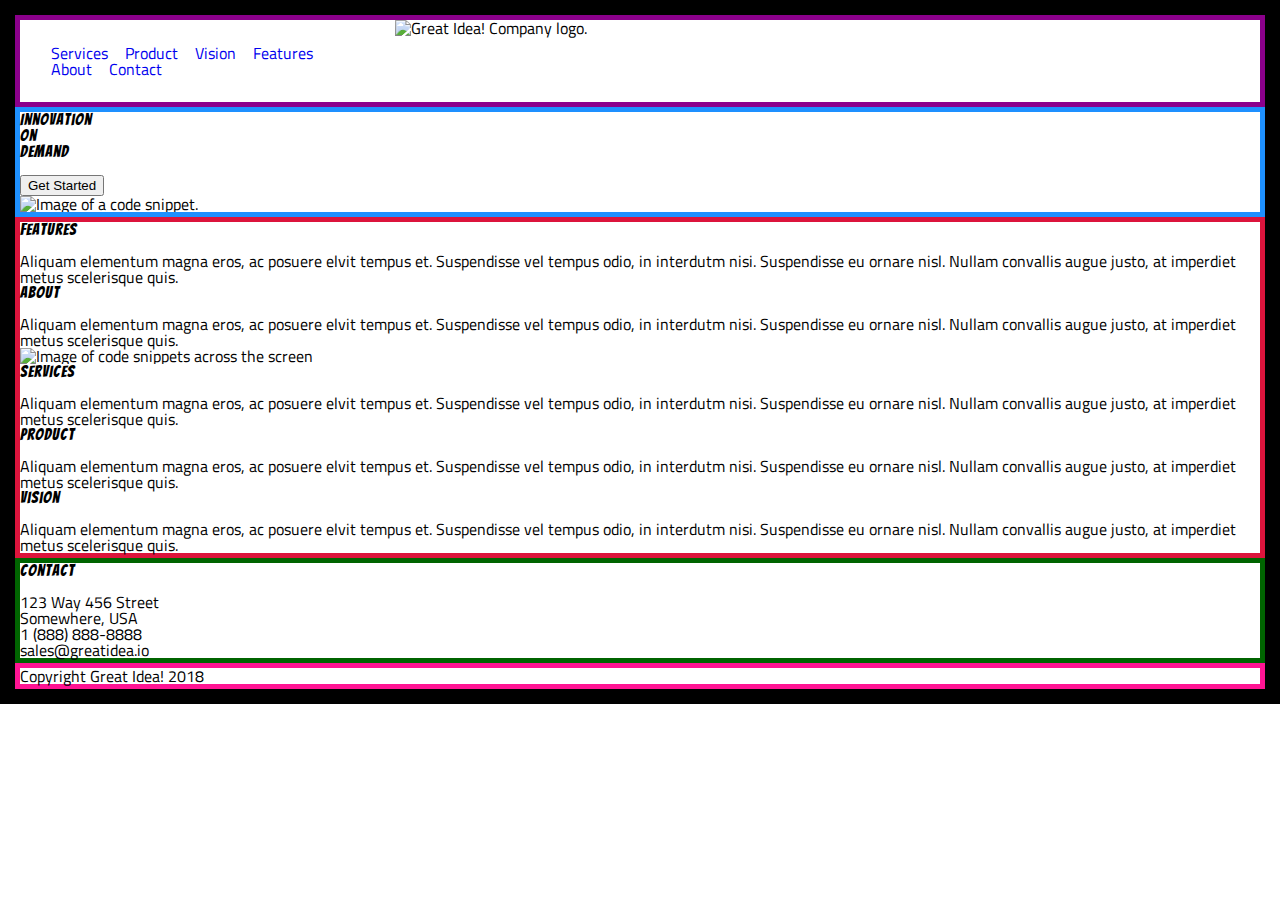
==== great-idea/index.html @ bd3be1cb "Added Flexbox to the container, and started working on Nav items" ====
<!doctype html>

<html lang="en">
<head>
  <meta charset="utf-8">

  <title>Great Idea!</title>

  <link href="https://fonts.googleapis.com/css?family=Bangers|Titillium+Web" rel="stylesheet">
  <link rel="stylesheet" href="css/index.css">

  <!--[if lt IE 9]>
    <script src="https://cdnjs.cloudflare.com/ajax/libs/html5shiv/3.7.3/html5shiv.js"></script>
  <![endif]-->
</head>

  <body>
  <div class="container">

    <header>
      <nav>
        <a href="#">Services</a>
        <a href="#">Product</a>
        <a href="#">Vision</a>
        <a href="#">Features</a>
        <a href="#">About</a>
        <a href="#">Contact</a>
      </nav>
      <img class="logo" src="https://tk-assets.lambdaschool.com/c7e8c14d-d7ad-4d21-9c18-4a68c77e5ad5_logo.png" alt="Great Idea! Company logo.">
    </header>

    <section class="cta">
      <div class="cta-text">
        <h1>Innovation<br> On<br> Demand</h1>
        <button>Get Started</button>
      </div>
      <img src="img/header-img.png" alt="Image of a code snippet.">
    </section>

    <section class="main-content">

      <div class="top-content">
        <div class="text-content">
          <h4>Features</h4>
          <p>Aliquam elementum magna eros, ac posuere elvit tempus et. Suspendisse vel tempus odio, in interdutm nisi. Suspendisse eu ornare nisl. Nullam convallis augue justo, at imperdiet metus scelerisque quis.</p>
        </div>
        <div class="text-content">
          <h4>About</h4>
          <p>Aliquam elementum magna eros, ac posuere elvit tempus et. Suspendisse vel tempus odio, in interdutm nisi. Suspendisse eu ornare nisl. Nullam convallis augue justo, at imperdiet metus scelerisque quis.</p>
        </div>
      </div>

      <img class="middle-img" src="img/mid-page-accent.jpg" alt="Image of code snippets across the screen">

      <div class="bottom-content">
        <div class="text-content">
          <h4>Services</h4>
          <p>Aliquam elementum magna eros, ac posuere elvit tempus et. Suspendisse vel tempus odio, in interdutm nisi. Suspendisse eu ornare nisl. Nullam convallis augue justo, at imperdiet metus scelerisque quis.</p>
        </div>
        <div class="text-content">
          <h4>Product</h4>
          <p>Aliquam elementum magna eros, ac posuere elvit tempus et. Suspendisse vel tempus odio, in interdutm nisi. Suspendisse eu ornare nisl. Nullam convallis augue justo, at imperdiet metus scelerisque quis.</p>
        </div>
        <div class="text-content">
          <h4>Vision</h4>
          <p>Aliquam elementum magna eros, ac posuere elvit tempus et. Suspendisse vel tempus odio, in interdutm nisi. Suspendisse eu ornare nisl. Nullam convallis augue justo, at imperdiet metus scelerisque quis.</p>
        </div>
      </div>

    </section>

    <section class="contact">

      <h4>Contact</h4>

      <p>123 Way 456 Street<br> Somewhere, USA</p>

      <p>1 (888) 888-8888</p>

      <p>sales@greatidea.io</p>

    </section>

    <footer>
      <p>Copyright Great Idea! 2018</p>
    </footer>

  </div><!-- container -->
  </body>
</html>
---- great-idea/css/index.css ----
/* http://meyerweb.com/eric/tools/css/reset/
   v2.0 | 20110126
   License: none (public domain)
*/

html, body, div, span, applet, object, iframe,
h1, h2, h3, h4, h5, h6, p, blockquote, pre,
a, abbr, acronym, address, big, cite, code,
del, dfn, em, img, ins, kbd, q, s, samp,
small, strike, strong, sub, sup, tt, var,
b, u, i, center,
dl, dt, dd, ol, ul, li,
fieldset, form, label, legend,
table, caption, tbody, tfoot, thead, tr, th, td,
article, aside, canvas, details, embed,
figure, figcaption, footer, header, hgroup,
menu, nav, output, ruby, section, summary,
time, mark, audio, video {
	margin: 0;
	padding: 0;
	border: 0;
	font-size: 100%;
	font: inherit;
	vertical-align: baseline;
}
/* HTML5 display-role reset for older browsers */
article, aside, details, figcaption, figure,
footer, header, hgroup, menu, nav, section {
	display: block;
}
body {
	line-height: 1;
}
ol, ul {
	list-style: none;
}
blockquote, q {
	quotes: none;
}
blockquote:before, blockquote:after,
q:before, q:after {
	content: '';
	content: none;
}
table {
	border-collapse: collapse;
	border-spacing: 0;
}

/* Set every element's box-sizing to border-box */
* {
    box-sizing: border-box;
}

html, body {
    height: 100%;
    font-family: 'Titillium Web', sans-serif;
}

h1, h2, h3, h4, h5 {
    font-family: 'Bangers', cursive;
    letter-spacing: 1px;
    margin-bottom: 15px;
}

/* Your code starts here! */

/* Nav bar*/
/*nav  {*/
/*	position: fixed;*/
/*	top: 0;*/
/*	width: 100%;*/
/*}*/

/*.nav-container {*/
/*	display: flex;*/
/*	background-color: #87f1ff;*/
/*	padding: 20px;*/
/*	justify-content: space-between;*/
/*}*/
/*.nav-container a {*/
/*	text-decoration: none;*/
/*	color: slategray;*/
/*}*/
/*.nav-link {*/
/*	padding: 20px;*/
/*}*/

/*.logo {*/

/*}*/

/*heading section*/
.container {
	display: flex;
	flex-direction: column;
	border: 15px solid black;
}

header {
	display: flex;

	border: 5px solid darkmagenta;
}

nav {

	padding: 2%;
}
nav, a {
	padding: 2%;
	text-decoration: none;
	align-items: center;
	justify-content: space-between;
}
img.logo {
	justify-content: left;
}
.cta {
	border: 5px solid dodgerblue;
}
.main-content {
	border: 5px solid crimson;
}
.contact {
	border: 5px solid darkgreen;
}
footer {
	border: 5px solid deeppink;
}
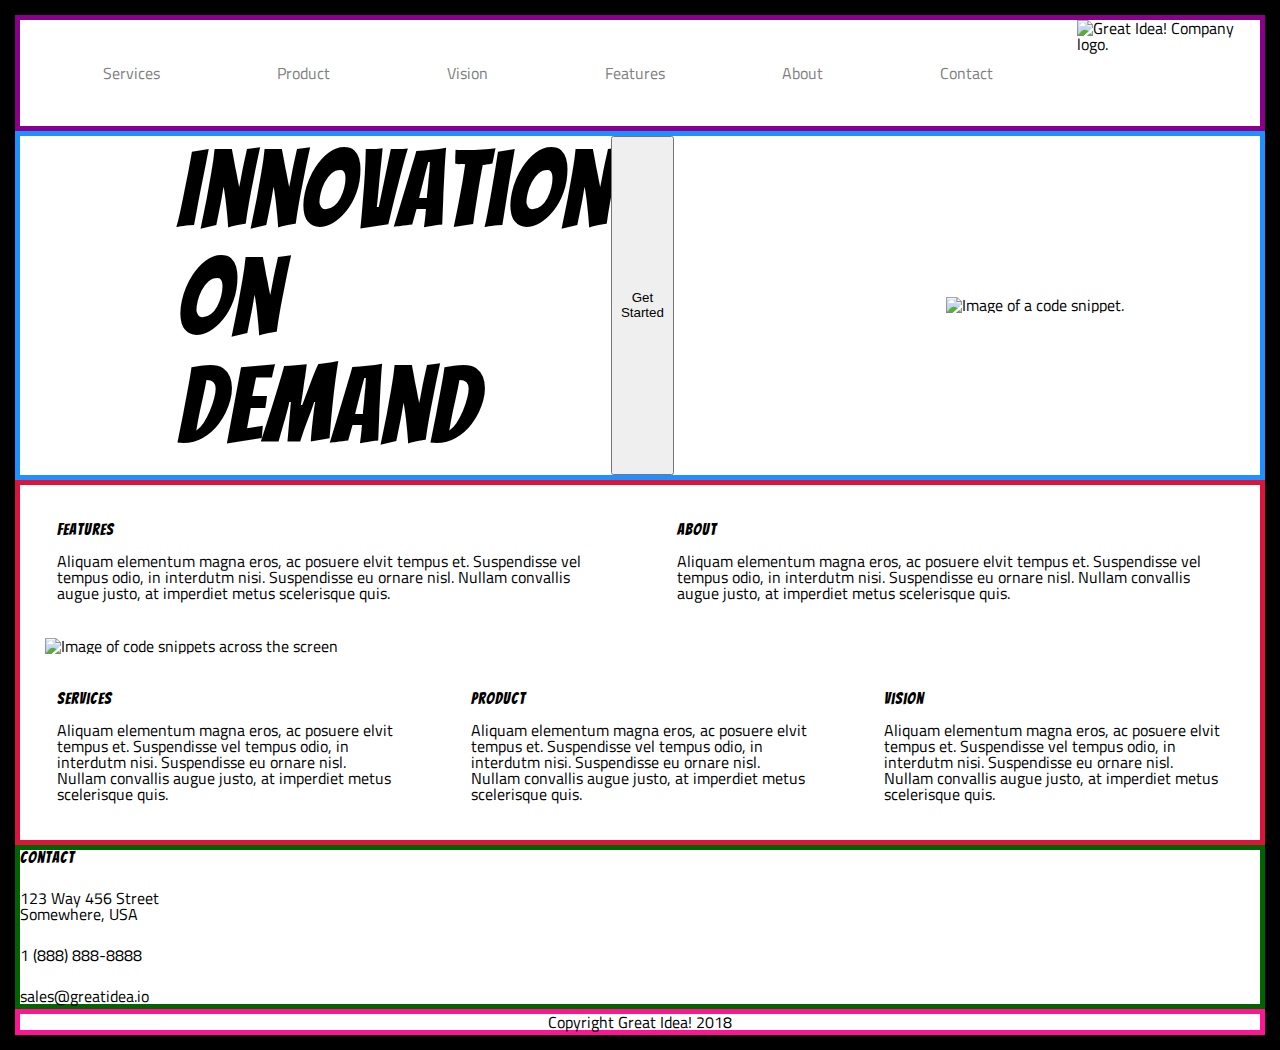
==== commit 204a78c9: "Started on the services page and completed refactored all the old code for the index.html file" ====
--- a/great-idea/index.html
+++ b/great-idea/index.html
@@ -19,7 +19,7 @@
 
     <header>
       <nav>
-        <a href="#">Services</a>
+        <a href="services.html">Services</a>
         <a href="#">Product</a>
         <a href="#">Vision</a>
         <a href="#">Features</a>
@@ -27,6 +27,10 @@
         <a href="#">Contact</a>
       </nav>
       <img class="logo" src="https://tk-assets.lambdaschool.com/c7e8c14d-d7ad-4d21-9c18-4a68c77e5ad5_logo.png" alt="Great Idea! Company logo.">
+
+
+
+
     </header>
 
     <section class="cta">
@@ -34,7 +38,7 @@
         <h1>Innovation<br> On<br> Demand</h1>
         <button>Get Started</button>
       </div>
-      <img src="img/header-img.png" alt="Image of a code snippet.">
+      <img class="cta-img" src="img/header-img.png" alt="Image of a code snippet.">
     </section>
 
     <section class="main-content">
--- a/great-idea/css/index.css
+++ b/great-idea/css/index.css
@@ -98,33 +98,84 @@
 }
 
 header {
+
 	display: flex;
-
 	border: 5px solid darkmagenta;
 }
 
-nav {
+ nav {
+	width: 89%;
+	display: flex;
 
-	padding: 2%;
 }
 nav, a {
-	padding: 2%;
+padding:2%;
 	text-decoration: none;
-	align-items: center;
-	justify-content: space-between;
+	align-items: center ;
+	justify-content: space-around;
+	color: grey;
 }
-img.logo {
-	justify-content: left;
+.logo {
+
+	justify-content: flex-end;
 }
 .cta {
+	width: 100%;
 	border: 5px solid dodgerblue;
+	display: flex;
+	align-items: center;
+	justify-content: space-around;
+}
+.cta-text {
+	display: flex;
+}
+.cta-text h1 {
+	font-size: 12vh;
+	justify-content: space-around;
+	margin-left: 4%;
+}
+
+.cta-text button {
+	flex-direction: column;
+}
+.cta-img {
+
+	justify-content: flex-end;
 }
 .main-content {
 	border: 5px solid crimson;
+	display: flex;
+	flex-wrap: wrap;
+
+}
+.top-content {
+	display: flex;
+
+}
+.bottom-content {
+	display: flex;
+}
+.text-content {
+	flex-direction: column;
+	padding: 3%;
+}
+.middle-img {
+	width: 100%;
+	margin: 0 2%;
 }
 .contact {
 	border: 5px solid darkgreen;
 }
+
+.contact p{
+	margin-top: 2%;
+}
+
 footer {
 	border: 5px solid deeppink;
-}+	display: flex;
+}
+
+footer, p {
+	justify-content: center;
+}
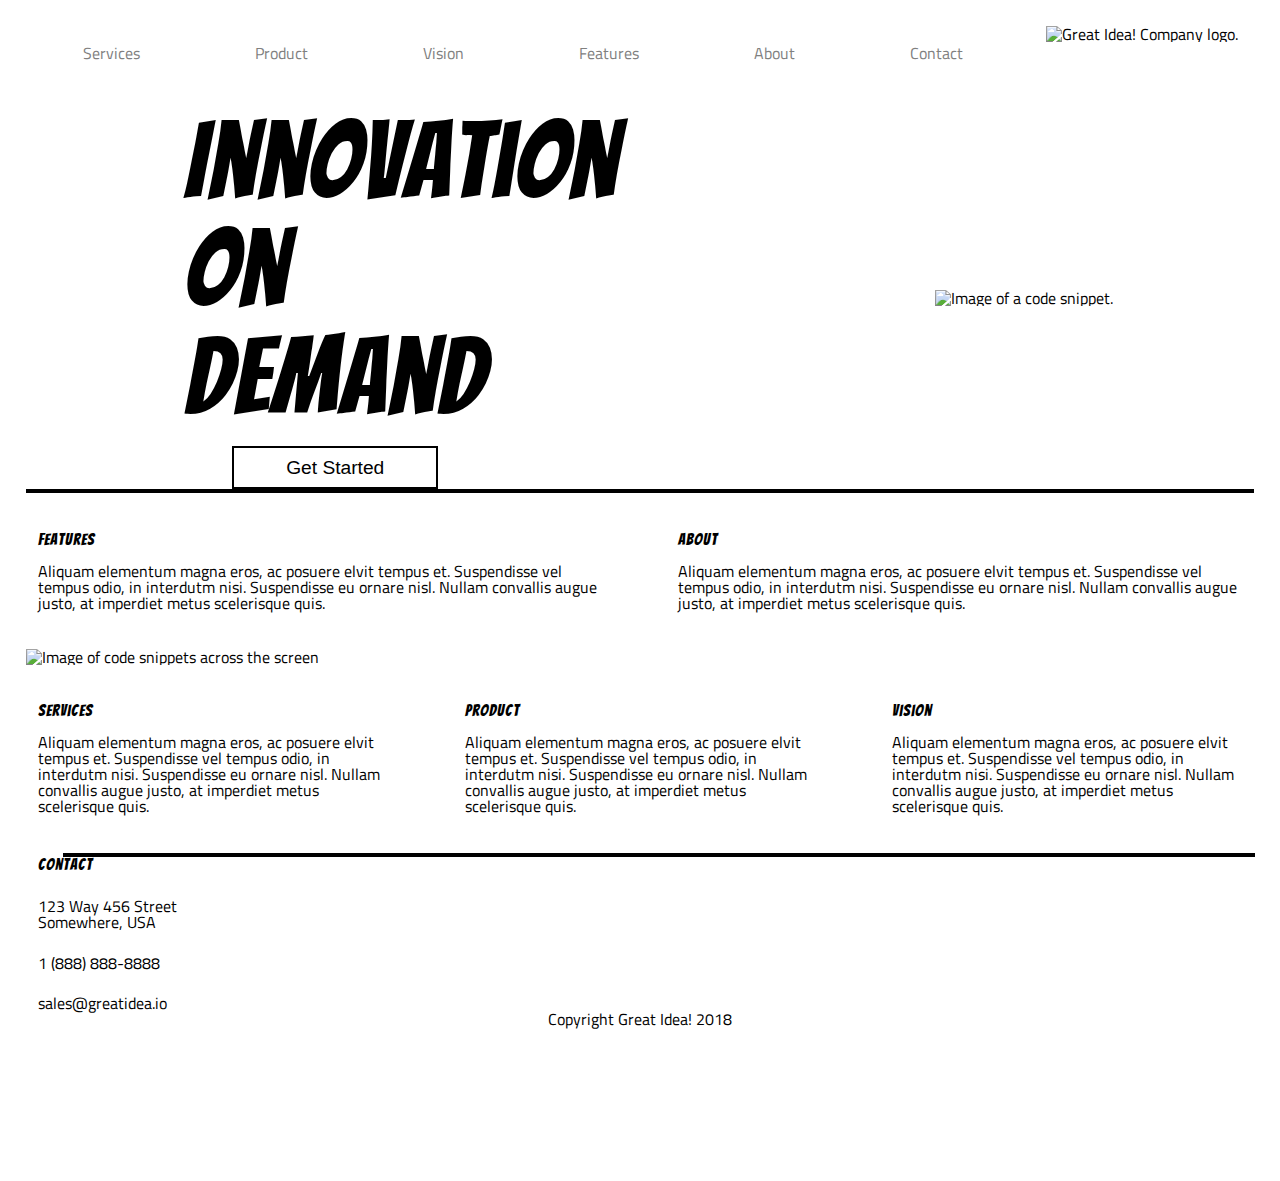
==== commit d4ca2fa8: "finished the project, the only thing left to fix is the <hr> tag styling" ====
--- a/great-idea/index.html
+++ b/great-idea/index.html
@@ -39,13 +39,17 @@
         <button>Get Started</button>
       </div>
       <img class="cta-img" src="img/header-img.png" alt="Image of a code snippet.">
+
     </section>
-
+<hr>
     <section class="main-content">
 
       <div class="top-content">
+
         <div class="text-content">
+
           <h4>Features</h4>
+
           <p>Aliquam elementum magna eros, ac posuere elvit tempus et. Suspendisse vel tempus odio, in interdutm nisi. Suspendisse eu ornare nisl. Nullam convallis augue justo, at imperdiet metus scelerisque quis.</p>
         </div>
         <div class="text-content">
@@ -69,12 +73,13 @@
           <h4>Vision</h4>
           <p>Aliquam elementum magna eros, ac posuere elvit tempus et. Suspendisse vel tempus odio, in interdutm nisi. Suspendisse eu ornare nisl. Nullam convallis augue justo, at imperdiet metus scelerisque quis.</p>
         </div>
+
       </div>
 
     </section>
 
     <section class="contact">
-
+<hr/>
       <h4>Contact</h4>
 
       <p>123 Way 456 Street<br> Somewhere, USA</p>
--- a/great-idea/css/index.css
+++ b/great-idea/css/index.css
@@ -65,42 +65,16 @@
 
 /* Your code starts here! */
 
-/* Nav bar*/
-/*nav  {*/
-/*	position: fixed;*/
-/*	top: 0;*/
-/*	width: 100%;*/
-/*}*/
-
-/*.nav-container {*/
-/*	display: flex;*/
-/*	background-color: #87f1ff;*/
-/*	padding: 20px;*/
-/*	justify-content: space-between;*/
-/*}*/
-/*.nav-container a {*/
-/*	text-decoration: none;*/
-/*	color: slategray;*/
-/*}*/
-/*.nav-link {*/
-/*	padding: 20px;*/
-/*}*/
-
-/*.logo {*/
-
-/*}*/
-
 /*heading section*/
 .container {
 	display: flex;
 	flex-direction: column;
-	border: 15px solid black;
 }
 
 header {
 
 	display: flex;
-	border: 5px solid darkmagenta;
+
 }
 
  nav {
@@ -116,34 +90,39 @@
 	color: grey;
 }
 .logo {
-
+	width: 20%;
+	height: 20%;
+	margin-top: 2%;
 	justify-content: flex-end;
 }
 .cta {
 	width: 100%;
-	border: 5px solid dodgerblue;
 	display: flex;
 	align-items: center;
 	justify-content: space-around;
 }
 .cta-text {
-	display: flex;
+	display: inline-block;
 }
+
 .cta-text h1 {
 	font-size: 12vh;
-	justify-content: space-around;
 	margin-left: 4%;
 }
-
+.cta br {
+	margin: 0 -4%;
+}
 .cta-text button {
-	flex-direction: column;
+	margin-left: 15%;
+	background: white;
+	padding: 2% 12%;
+	font-size: 120%;
+	border: 2px solid black;
 }
 .cta-img {
-
 	justify-content: flex-end;
 }
 .main-content {
-	border: 5px solid crimson;
 	display: flex;
 	flex-wrap: wrap;
 
@@ -164,7 +143,7 @@
 	margin: 0 2%;
 }
 .contact {
-	border: 5px solid darkgreen;
+margin-left: 3%;
 }
 
 .contact p{
@@ -172,10 +151,16 @@
 }
 
 footer {
-	border: 5px solid deeppink;
 	display: flex;
+	margin: 0% 0% 12% 0%;
 }
 
 footer, p {
 	justify-content: center;
+
 }
+
+hr {
+	border: 2px solid black;
+	margin: 0 2%;
+}
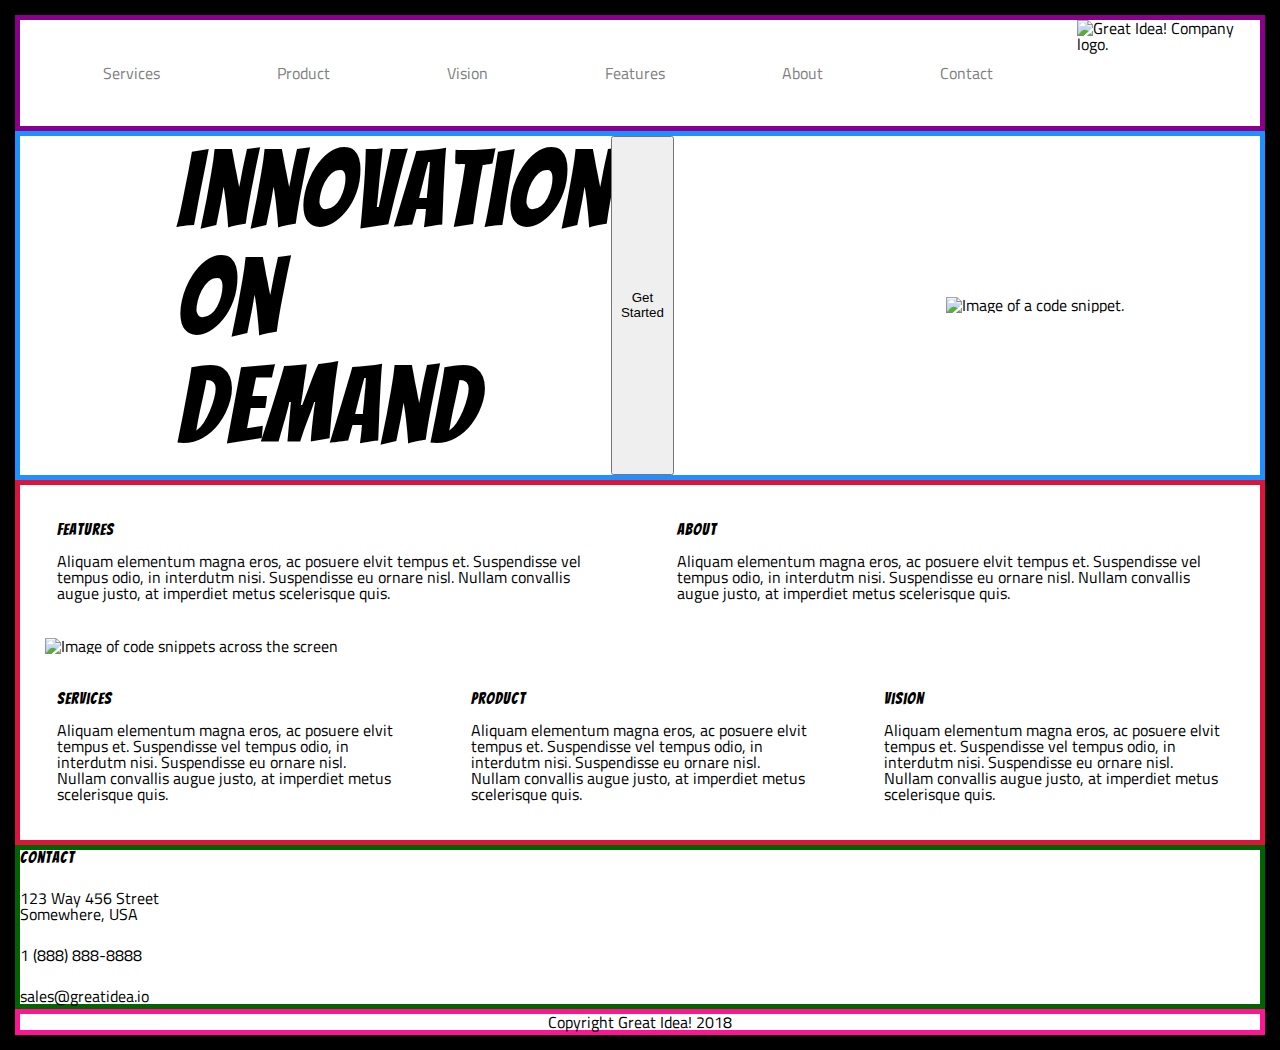
==== commit 8236dc13: "Merge pull request #1 from Spacecase94/Chris-Harwell" ====
--- a/great-idea/index.html
+++ b/great-idea/index.html
@@ -39,17 +39,13 @@
         <button>Get Started</button>
       </div>
       <img class="cta-img" src="img/header-img.png" alt="Image of a code snippet.">
+    </section>
 
-    </section>
-<hr>
     <section class="main-content">
 
       <div class="top-content">
-
         <div class="text-content">
-
           <h4>Features</h4>
-
           <p>Aliquam elementum magna eros, ac posuere elvit tempus et. Suspendisse vel tempus odio, in interdutm nisi. Suspendisse eu ornare nisl. Nullam convallis augue justo, at imperdiet metus scelerisque quis.</p>
         </div>
         <div class="text-content">
@@ -73,13 +69,12 @@
           <h4>Vision</h4>
           <p>Aliquam elementum magna eros, ac posuere elvit tempus et. Suspendisse vel tempus odio, in interdutm nisi. Suspendisse eu ornare nisl. Nullam convallis augue justo, at imperdiet metus scelerisque quis.</p>
         </div>
-
       </div>
 
     </section>
 
     <section class="contact">
-<hr/>
+
       <h4>Contact</h4>
 
       <p>123 Way 456 Street<br> Somewhere, USA</p>
--- a/great-idea/css/index.css
+++ b/great-idea/css/index.css
@@ -65,16 +65,42 @@
 
 /* Your code starts here! */
 
+/* Nav bar*/
+/*nav  {*/
+/*	position: fixed;*/
+/*	top: 0;*/
+/*	width: 100%;*/
+/*}*/
+
+/*.nav-container {*/
+/*	display: flex;*/
+/*	background-color: #87f1ff;*/
+/*	padding: 20px;*/
+/*	justify-content: space-between;*/
+/*}*/
+/*.nav-container a {*/
+/*	text-decoration: none;*/
+/*	color: slategray;*/
+/*}*/
+/*.nav-link {*/
+/*	padding: 20px;*/
+/*}*/
+
+/*.logo {*/
+
+/*}*/
+
 /*heading section*/
 .container {
 	display: flex;
 	flex-direction: column;
+	border: 15px solid black;
 }
 
 header {
 
 	display: flex;
-
+	border: 5px solid darkmagenta;
 }
 
  nav {
@@ -90,39 +116,34 @@
 	color: grey;
 }
 .logo {
-	width: 20%;
-	height: 20%;
-	margin-top: 2%;
+
 	justify-content: flex-end;
 }
 .cta {
 	width: 100%;
+	border: 5px solid dodgerblue;
 	display: flex;
 	align-items: center;
 	justify-content: space-around;
 }
 .cta-text {
-	display: inline-block;
+	display: flex;
+}
+.cta-text h1 {
+	font-size: 12vh;
+	justify-content: space-around;
+	margin-left: 4%;
 }
 
-.cta-text h1 {
-	font-size: 12vh;
-	margin-left: 4%;
-}
-.cta br {
-	margin: 0 -4%;
-}
 .cta-text button {
-	margin-left: 15%;
-	background: white;
-	padding: 2% 12%;
-	font-size: 120%;
-	border: 2px solid black;
+	flex-direction: column;
 }
 .cta-img {
+
 	justify-content: flex-end;
 }
 .main-content {
+	border: 5px solid crimson;
 	display: flex;
 	flex-wrap: wrap;
 
@@ -143,7 +164,7 @@
 	margin: 0 2%;
 }
 .contact {
-margin-left: 3%;
+	border: 5px solid darkgreen;
 }
 
 .contact p{
@@ -151,16 +172,10 @@
 }
 
 footer {
+	border: 5px solid deeppink;
 	display: flex;
-	margin: 0% 0% 12% 0%;
 }
 
 footer, p {
 	justify-content: center;
-
 }
-
-hr {
-	border: 2px solid black;
-	margin: 0 2%;
-}
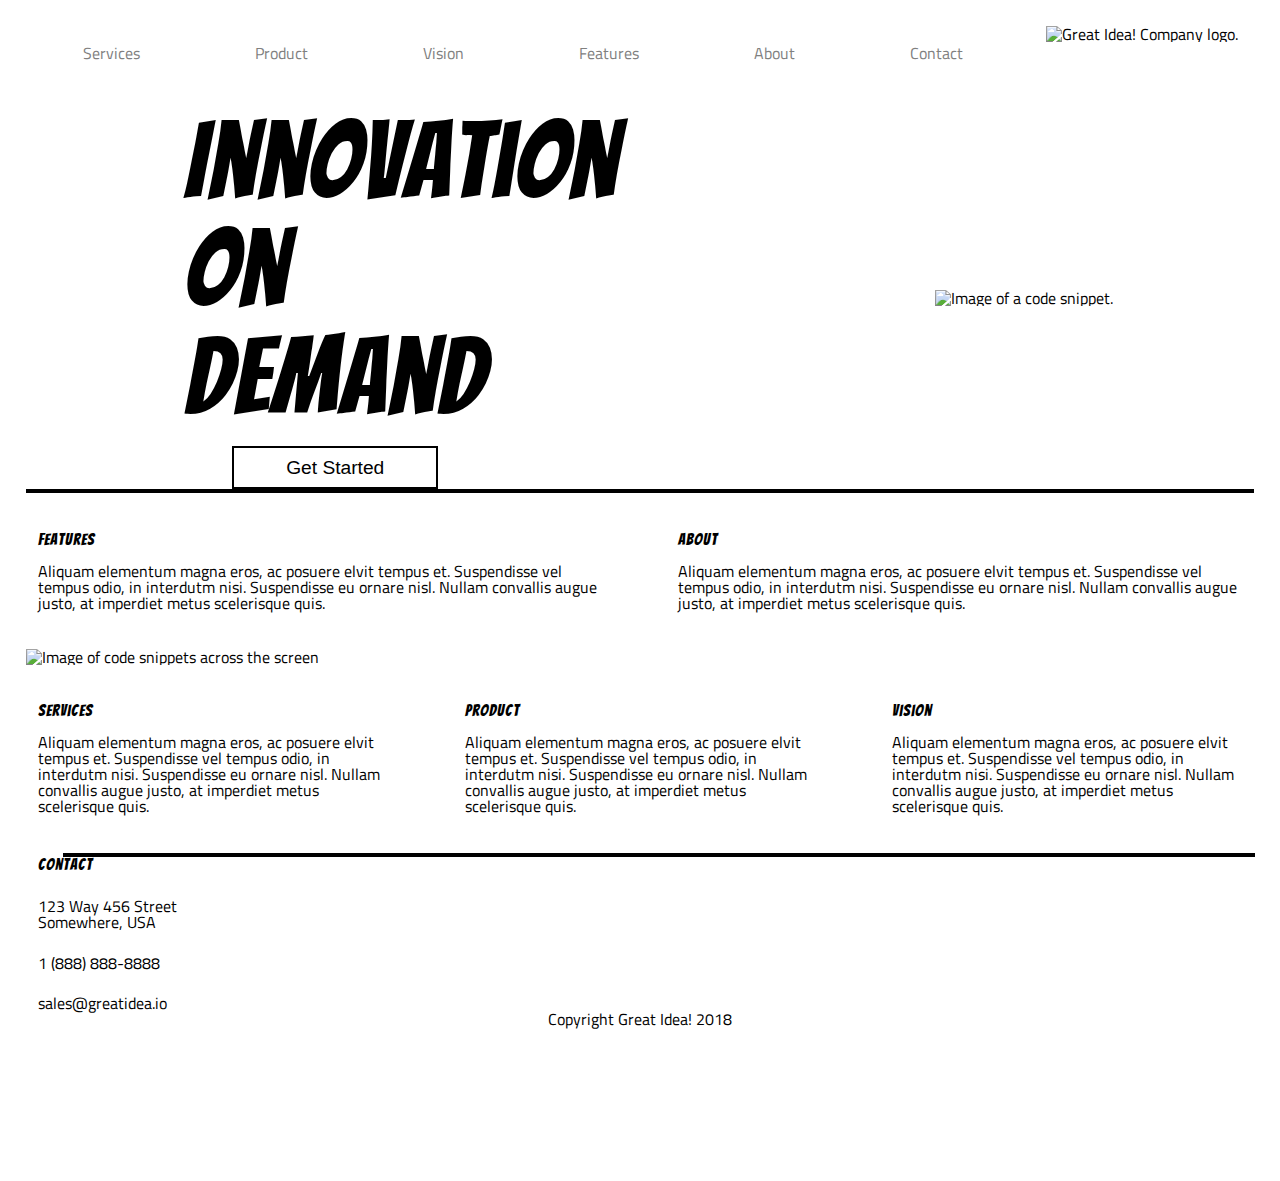
==== commit 539920f3: "Merge pull request #2 from Spacecase94/Added-Services-page" ====
--- a/great-idea/index.html
+++ b/great-idea/index.html
@@ -39,13 +39,17 @@
         <button>Get Started</button>
       </div>
       <img class="cta-img" src="img/header-img.png" alt="Image of a code snippet.">
+
     </section>
-
+<hr>
     <section class="main-content">
 
       <div class="top-content">
+
         <div class="text-content">
+
           <h4>Features</h4>
+
           <p>Aliquam elementum magna eros, ac posuere elvit tempus et. Suspendisse vel tempus odio, in interdutm nisi. Suspendisse eu ornare nisl. Nullam convallis augue justo, at imperdiet metus scelerisque quis.</p>
         </div>
         <div class="text-content">
@@ -69,12 +73,13 @@
           <h4>Vision</h4>
           <p>Aliquam elementum magna eros, ac posuere elvit tempus et. Suspendisse vel tempus odio, in interdutm nisi. Suspendisse eu ornare nisl. Nullam convallis augue justo, at imperdiet metus scelerisque quis.</p>
         </div>
+
       </div>
 
     </section>
 
     <section class="contact">
-
+<hr/>
       <h4>Contact</h4>
 
       <p>123 Way 456 Street<br> Somewhere, USA</p>
--- a/great-idea/css/index.css
+++ b/great-idea/css/index.css
@@ -65,42 +65,16 @@
 
 /* Your code starts here! */
 
-/* Nav bar*/
-/*nav  {*/
-/*	position: fixed;*/
-/*	top: 0;*/
-/*	width: 100%;*/
-/*}*/
-
-/*.nav-container {*/
-/*	display: flex;*/
-/*	background-color: #87f1ff;*/
-/*	padding: 20px;*/
-/*	justify-content: space-between;*/
-/*}*/
-/*.nav-container a {*/
-/*	text-decoration: none;*/
-/*	color: slategray;*/
-/*}*/
-/*.nav-link {*/
-/*	padding: 20px;*/
-/*}*/
-
-/*.logo {*/
-
-/*}*/
-
 /*heading section*/
 .container {
 	display: flex;
 	flex-direction: column;
-	border: 15px solid black;
 }
 
 header {
 
 	display: flex;
-	border: 5px solid darkmagenta;
+
 }
 
  nav {
@@ -116,34 +90,39 @@
 	color: grey;
 }
 .logo {
-
+	width: 20%;
+	height: 20%;
+	margin-top: 2%;
 	justify-content: flex-end;
 }
 .cta {
 	width: 100%;
-	border: 5px solid dodgerblue;
 	display: flex;
 	align-items: center;
 	justify-content: space-around;
 }
 .cta-text {
-	display: flex;
+	display: inline-block;
 }
+
 .cta-text h1 {
 	font-size: 12vh;
-	justify-content: space-around;
 	margin-left: 4%;
 }
-
+.cta br {
+	margin: 0 -4%;
+}
 .cta-text button {
-	flex-direction: column;
+	margin-left: 15%;
+	background: white;
+	padding: 2% 12%;
+	font-size: 120%;
+	border: 2px solid black;
 }
 .cta-img {
-
 	justify-content: flex-end;
 }
 .main-content {
-	border: 5px solid crimson;
 	display: flex;
 	flex-wrap: wrap;
 
@@ -164,7 +143,7 @@
 	margin: 0 2%;
 }
 .contact {
-	border: 5px solid darkgreen;
+margin-left: 3%;
 }
 
 .contact p{
@@ -172,10 +151,16 @@
 }
 
 footer {
-	border: 5px solid deeppink;
 	display: flex;
+	margin: 0% 0% 12% 0%;
 }
 
 footer, p {
 	justify-content: center;
+
 }
+
+hr {
+	border: 2px solid black;
+	margin: 0 2%;
+}
